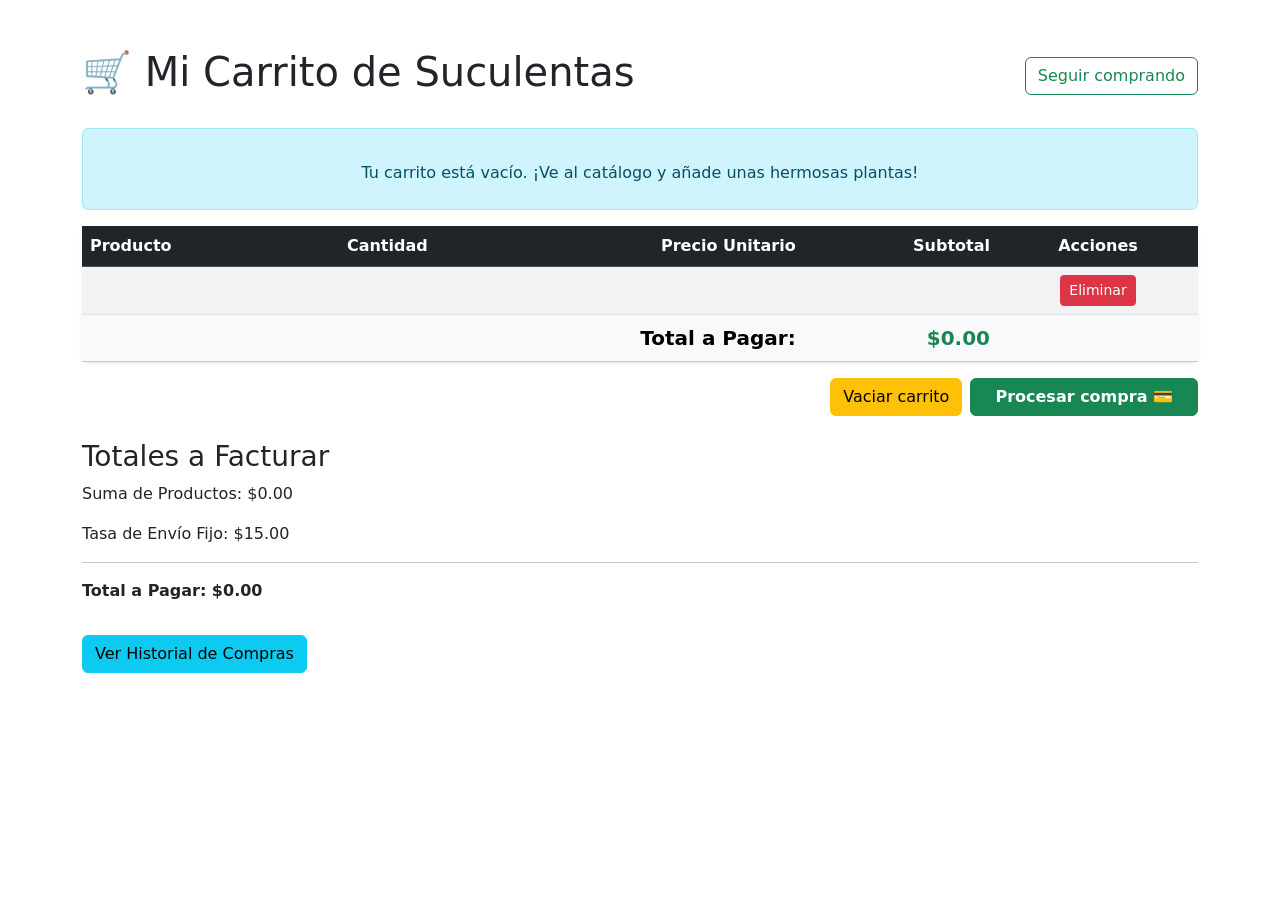
==== src/main/resources/templates/carrito.html @ 8e02cbf6 "Subiendo todo el proyecto IlaloSuperFinal" ====
<!DOCTYPE html>
<html lang="es" xmlns:th="http://www.thymeleaf.org">
<head>
  <meta charset="UTF-8">
  <meta name="viewport" content="width=device-width, initial-scale=1.0">
  <title>Mi Carrito - Ilaló Suculentas</title>
  <link href="https://cdn.jsdelivr.net/npm/bootstrap@5.3.3/dist/css/bootstrap.min.css" rel="stylesheet">
</head>

<body class="container my-5">

  <div class="d-flex justify-content-between align-items-center mb-4">
    <h1>🛒 Mi Carrito de Suculentas</h1>
    <a th:href="@{/catalogo}" class="btn btn-outline-success">
      <i class="bi bi-arrow-left"></i> Seguir comprando
    </a>
  </div>

  <!-- Mensaje si el carrito está vacío -->
  <div th:if="${#lists.isEmpty(detalles)}" class="alert alert-info text-center py-4">
    <i class="bi bi-cart-x fs-1"></i>
    <p class="mt-2 mb-0">Tu carrito está vacío. ¡Ve al catálogo y añade unas hermosas plantas!</p>
  </div>

  <!-- Tabla del carrito -->
  <div th:unless="${#lists.isEmpty(detalles)}">
    <table class="table table-striped table-hover align-middle shadow-sm rounded">
      <thead class="table-dark">
        <tr>
          <th>Producto</th>
          <th class="text-center">Cantidad</th>
          <th class="text-end">Precio Unitario</th>
          <th class="text-end">Subtotal</th>
          <th class="text-center">Acciones</th>
        </tr>
      </thead>
      <tbody>
        <tr th:each="detalle : ${detalles}">
          <td th:text="${detalle.producto.nombre}" class="fw-medium"></td>
          <td th:text="${detalle.cantidad}" class="text-center"></td>
          <td th:text="'$' + ${#numbers.formatDecimal(detalle.precioUnitario, 1, 2)}" class="text-end"></td>
          <td th:text="'$' + ${#numbers.formatDecimal(detalle.cantidad * detalle.precioUnitario, 1, 2)}" class="text-end"></td>
          <td class="text-center">
            <!-- Eliminar por detalle.id -->
            <form th:action="@{/carrito/eliminar/{detalleId}(detalleId=${detalle.id})}" method="post" class="d-inline">
              <button type="submit" class="btn btn-danger btn-sm">Eliminar</button>
            </form>
          </td>
        </tr>
      </tbody>
      <tfoot>
        <tr class="table-light">
          <td colspan="3" class="text-end fw-bold fs-5">Total a Pagar:</td>
          <td class="text-end fw-bold text-success fs-5">
            <span th:with="total=${#aggregates.sum(detalles.![cantidad * precioUnitario])}"
                  th:text="'$' + ${#numbers.formatDecimal(total + 15, 1, 2)}">$0.00</span>
          </td>
          <td></td>
        </tr>
      </tfoot>
    </table>

    <!-- Botones de acción -->
    <div class="d-flex justify-content-end gap-2 mt-3">
      <form th:action="@{/carrito/vaciar}" method="post" class="m-0">
    <button type="submit" class="btn btn-warning fw-medium">
      <i class="bi bi-cart-dash"></i> Vaciar carrito
    </button>
</form>

      <form th:action="@{/pedido/confirmar}" method="post" class="m-0">
        <button type="submit" class="btn btn-success fw-bold px-4">
          <i class="bi bi-credit-card"></i> Procesar compra 💳
        </button>
      </form>
    </div>

    <!-- Totales -->
    <div class="mt-4">
      <h3>Totales a Facturar</h3>
      <p>Suma de Productos: 
        <span th:with="total=${#aggregates.sum(detalles.![cantidad * precioUnitario])}"
              th:text="'$' + ${#numbers.formatDecimal(total, 1, 2)}">$0.00</span>
      </p>
      <p>Tasa de Envío Fijo: <span>$15.00</span></p>
      <hr/>
      <p><strong>Total a Pagar: 
        <span th:with="total=${#aggregates.sum(detalles.![cantidad * precioUnitario])}"
              th:text="'$' + ${#numbers.formatDecimal(total + 15, 1, 2)}">$0.00</span>
      </strong></p>

      <a th:href="@{/pedido/historial}" class="btn btn-info mt-3">
        Ver Historial de Compras
      </a>
    </div>
  </div>

</body>
</html>
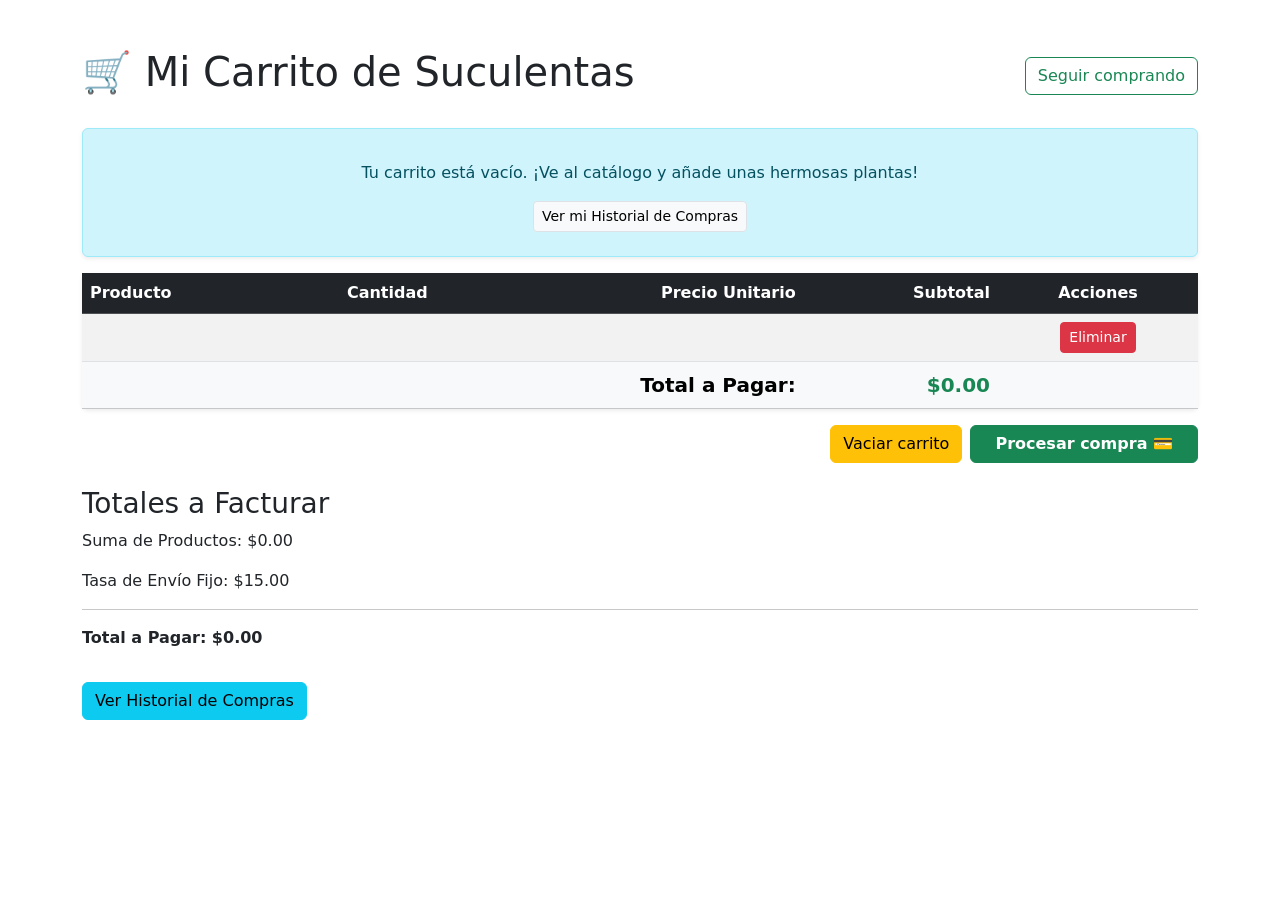
==== commit 264a265a: "Añadido botón de historial en vista de carrito vacío" ====
--- a/src/main/resources/templates/carrito.html
+++ b/src/main/resources/templates/carrito.html
@@ -17,9 +17,15 @@
   </div>
 
   <!-- Mensaje si el carrito está vacío -->
-  <div th:if="${#lists.isEmpty(detalles)}" class="alert alert-info text-center py-4">
+  <!-- Mensaje si el carrito está vacío -->
+  <div th:if="${#lists.isEmpty(detalles)}" class="alert alert-info text-center py-4 shadow-sm">
     <i class="bi bi-cart-x fs-1"></i>
-    <p class="mt-2 mb-0">Tu carrito está vacío. ¡Ve al catálogo y añade unas hermosas plantas!</p>
+    <p class="mt-2 mb-3">Tu carrito está vacío. ¡Ve al catálogo y añade unas hermosas plantas!</p>
+    
+    <!-- 📜 Botón directo al historial -->
+    <a th:href="@{/pedido/historial}" class="btn btn-sm btn-light fw-medium border text-decoration-none">
+       Ver mi Historial de Compras
+    </a>
   </div>
 
   <!-- Tabla del carrito -->
@@ -68,11 +74,12 @@
     </button>
 </form>
 
-      <form th:action="@{/pedido/confirmar}" method="post" class="m-0">
-        <button type="submit" class="btn btn-success fw-bold px-4">
-          <i class="bi bi-credit-card"></i> Procesar compra 💳
-        </button>
-      </form>
+      <form th:action="@{/pedido/procesar}" method="post" class="m-0">
+    <button type="submit" class="btn btn-success fw-bold px-4">
+      <i class="bi bi-credit-card"></i> Procesar compra 💳
+    </button>
+</form>
+
     </div>
 
     <!-- Totales -->
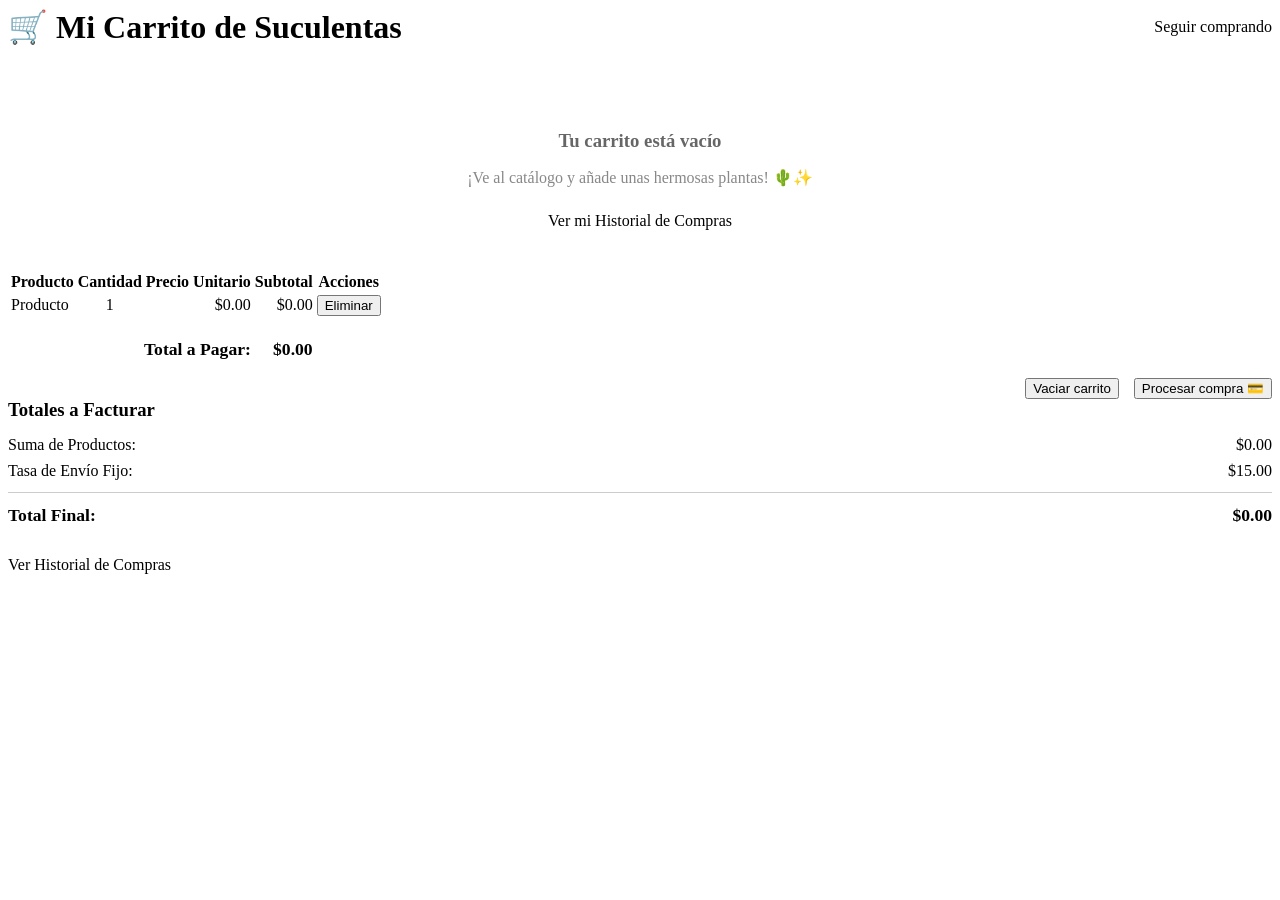
==== commit e9fdbb28: "Alertas flotantes animadas en contacto y limpieza de vistas" ====
--- a/src/main/resources/templates/carrito.html
+++ b/src/main/resources/templates/carrito.html
@@ -1,106 +1,107 @@
 <!DOCTYPE html>
-<html lang="es" xmlns:th="http://www.thymeleaf.org">
+<html lang="es" xmlns:th="http://thymeleaf.org">
 <head>
   <meta charset="UTF-8">
   <meta name="viewport" content="width=device-width, initial-scale=1.0">
   <title>Mi Carrito - Ilaló Suculentas</title>
-  <link href="https://cdn.jsdelivr.net/npm/bootstrap@5.3.3/dist/css/bootstrap.min.css" rel="stylesheet">
+  <!-- Conexión a tus estilos ricos locales -->
+  <link rel="stylesheet" th:href="@{/estilos.css}">
 </head>
+<body>
 
-<body class="container my-5">
+  <div class="carrito-box">
 
-  <div class="d-flex justify-content-between align-items-center mb-4">
-    <h1>🛒 Mi Carrito de Suculentas</h1>
-    <a th:href="@{/catalogo}" class="btn btn-outline-success">
-      <i class="bi bi-arrow-left"></i> Seguir comprando
-    </a>
-  </div>
+    <div style="display: flex; justify-content: space-between; align-items: center; margin-bottom: 25px;">
+      <h1 style="color: var(--verde-oscuro); font-weight: 800; margin: 0;">🛒 Mi Carrito de Suculentas</h1>
+      <a th:href="@{/catalogo}" class="btn-filtro" style="text-decoration: none;">Seguir comprando</a>
+    </div>
 
-  <!-- Mensaje si el carrito está vacío -->
-  <!-- Mensaje si el carrito está vacío -->
-  <div th:if="${#lists.isEmpty(detalles)}" class="alert alert-info text-center py-4 shadow-sm">
-    <i class="bi bi-cart-x fs-1"></i>
-    <p class="mt-2 mb-3">Tu carrito está vacío. ¡Ve al catálogo y añade unas hermosas plantas!</p>
-    
-    <!-- 📜 Botón directo al historial -->
-    <a th:href="@{/pedido/historial}" class="btn btn-sm btn-light fw-medium border text-decoration-none">
-       Ver mi Historial de Compras
-    </a>
-  </div>
+    <!-- 🌵 MENSAJE SI EL CARRITO ESTÁ VACÍO -->
+    <div th:if="${#lists.isEmpty(detalles)}" style="text-align: center; padding: 40px 20px;">
+      <h3 style="color: #666; margin-bottom: 15px;">Tu carrito está vacío</h3>
+      <p style="color: #888; margin-bottom: 25px;">¡Ve al catálogo y añade unas hermosas plantas! 🌵✨</p>
+      
+      <div style="margin-top: 20px;" class="links-navegacion">
+         <a th:href="@{/pedido/historial}" style="display: inline-block;">Ver mi Historial de Compras</a>
+      </div>
+    </div>
 
-  <!-- Tabla del carrito -->
-  <div th:unless="${#lists.isEmpty(detalles)}">
-    <table class="table table-striped table-hover align-middle shadow-sm rounded">
-      <thead class="table-dark">
-        <tr>
-          <th>Producto</th>
-          <th class="text-center">Cantidad</th>
-          <th class="text-end">Precio Unitario</th>
-          <th class="text-end">Subtotal</th>
-          <th class="text-center">Acciones</th>
-        </tr>
-      </thead>
-      <tbody>
-        <tr th:each="detalle : ${detalles}">
-          <td th:text="${detalle.producto.nombre}" class="fw-medium"></td>
-          <td th:text="${detalle.cantidad}" class="text-center"></td>
-          <td th:text="'$' + ${#numbers.formatDecimal(detalle.precioUnitario, 1, 2)}" class="text-end"></td>
-          <td th:text="'$' + ${#numbers.formatDecimal(detalle.cantidad * detalle.precioUnitario, 1, 2)}" class="text-end"></td>
-          <td class="text-center">
-            <!-- Eliminar por detalle.id -->
-            <form th:action="@{/carrito/eliminar/{detalleId}(detalleId=${detalle.id})}" method="post" class="d-inline">
-              <button type="submit" class="btn btn-danger btn-sm">Eliminar</button>
-            </form>
-          </td>
-        </tr>
-      </tbody>
-      <tfoot>
-        <tr class="table-light">
-          <td colspan="3" class="text-end fw-bold fs-5">Total a Pagar:</td>
-          <td class="text-end fw-bold text-success fs-5">
-            <span th:with="total=${#aggregates.sum(detalles.![cantidad * precioUnitario])}"
-                  th:text="'$' + ${#numbers.formatDecimal(total + 15, 1, 2)}">$0.00</span>
-          </td>
-          <td></td>
-        </tr>
-      </tfoot>
-    </table>
+    <!-- 🌿 TABLA SI EL CARRITO TIENE ELEMENTOS -->
+    <div th:unless="${#lists.isEmpty(detalles)}">
+      <div style="overflow-x: auto;">
+        <table class="table-carrito">
+          <thead>
+            <tr>
+              <th style="text-align: left;">Producto</th>
+              <th style="text-align: center;">Cantidad</th>
+              <th style="text-align: right;">Precio Unitario</th>
+              <th style="text-align: right;">Subtotal</th>
+              <th style="text-align: center;">Acciones</th>
+            </tr>
+          </thead>
+          <tbody>
+            <tr th:each="detalle : ${detalles}">
+              <td th:text="${detalle.producto.nombre}" style="font-weight: 500;">Producto</td>
+              <td th:text="${detalle.cantidad}" style="text-align: center;">1</td>
+              <td th:text="'$' + ${#numbers.formatDecimal(detalle.precioUnitario, 1, 2)}" style="text-align: right;">$0.00</td>
+              <td th:text="'$' + ${#numbers.formatDecimal(detalle.cantidad * detalle.precioUnitario, 1, 2)}" style="text-align: right;">$0.00</td>
+              <td style="text-align: center;">
+                <form th:action="@{/carrito/eliminar/{detalleId}(detalleId=${detalle.id})}" method="post" style="margin:0;">
+                  <button type="submit" class="btn-eliminar-item">Eliminar</button>
+                </form>
+              </td>
+            </tr>
+            <!-- Fila del total rápido -->
+            <tr>
+              <td colspan="3" style="text-align: right; font-weight: bold; font-size: 1.1rem; padding-top: 20px;">Total a Pagar:</td>
+              <td style="text-align: right; font-weight: bold; color: var(--verde-principal); font-size: 1.1rem; padding-top: 20px;">
+                <span th:with="total=${#aggregates.sum(detalles.![cantidad * precioUnitario])}"
+                      th:text="'$' + ${#numbers.formatDecimal(total + 15, 1, 2)}">$0.00</span>
+              </td>
+              <td></td>
+            </tr>
+          </tbody>
+        </table>
+      </div>
 
-    <!-- Botones de acción -->
-    <div class="d-flex justify-content-end gap-2 mt-3">
-      <form th:action="@{/carrito/vaciar}" method="post" class="m-0">
-    <button type="submit" class="btn btn-warning fw-medium">
-      <i class="bi bi-cart-dash"></i> Vaciar carrito
-    </button>
-</form>
+      <!-- Botones de Acción del Carrito -->
+      <div style="display: flex; justify-content: flex-end; gap: 15px; margin-top: 15px;">
+        <form th:action="@{/carrito/vaciar}" method="post" style="margin: 0;">
+          <button type="submit" class="btn-vaciar-carrito">Vaciar carrito</button>
+        </form>
 
-      <form th:action="@{/pedido/procesar}" method="post" class="m-0">
-    <button type="submit" class="btn btn-success fw-bold px-4">
-      <i class="bi bi-credit-card"></i> Procesar compra 💳
-    </button>
-</form>
+        <form th:action="@{/pedido/procesar}" method="post" style="margin: 0;">
+          <button type="submit" class="btn-pago-exito">Procesar compra 💳</button>
+        </form>
+      </div>
+
+      <!-- Sección de Desglose de Totales -->
+      <div class="factura-resumen">
+        <h3 style="color: var(--verde-oscuro); margin-top: 0; margin-bottom: 15px;">Totales a Facturar</h3>
+        <p style="margin: 8px 0; display: flex; justify-content: space-between;">
+          <span>Suma de Productos:</span> 
+          <span th:with="total=${#aggregates.sum(detalles.![cantidad * precioUnitario])}"
+                th:text="'$' + ${#numbers.formatDecimal(total, 1, 2)}" style="font-weight: 500;">$0.00</span>
+        </p>
+        <p style="margin: 8px 0; display: flex; justify-content: space-between;">
+          <span>Tasa de Envío Fijo:</span> 
+          <span style="font-weight: 500;">$15.00</span>
+        </p>
+        <hr style="border: 0; border-top: 1px solid #ccc; margin: 12px 0;"/>
+        <p style="margin: 0; display: flex; justify-content: space-between; font-size: 1.1rem; color: var(--verde-oscuro);">
+          <strong>Total Final:</strong> 
+          <strong><span th:with="total=${#aggregates.sum(detalles.![cantidad * precioUnitario])}"
+                th:text="'$' + ${#numbers.formatDecimal(total + 15, 1, 2)}">$0.00</span></strong>
+        </p>
+      </div>
+      
+      <div style="margin-top: 30px;" class="links-navegacion">
+          <a th:href="@{/pedido/historial}">Ver Historial de Compras</a>
+      </div>
 
     </div>
 
-    <!-- Totales -->
-    <div class="mt-4">
-      <h3>Totales a Facturar</h3>
-      <p>Suma de Productos: 
-        <span th:with="total=${#aggregates.sum(detalles.![cantidad * precioUnitario])}"
-              th:text="'$' + ${#numbers.formatDecimal(total, 1, 2)}">$0.00</span>
-      </p>
-      <p>Tasa de Envío Fijo: <span>$15.00</span></p>
-      <hr/>
-      <p><strong>Total a Pagar: 
-        <span th:with="total=${#aggregates.sum(detalles.![cantidad * precioUnitario])}"
-              th:text="'$' + ${#numbers.formatDecimal(total + 15, 1, 2)}">$0.00</span>
-      </strong></p>
-
-      <a th:href="@{/pedido/historial}" class="btn btn-info mt-3">
-        Ver Historial de Compras
-      </a>
-    </div>
   </div>
 
 </body>
-</html>+</html>
